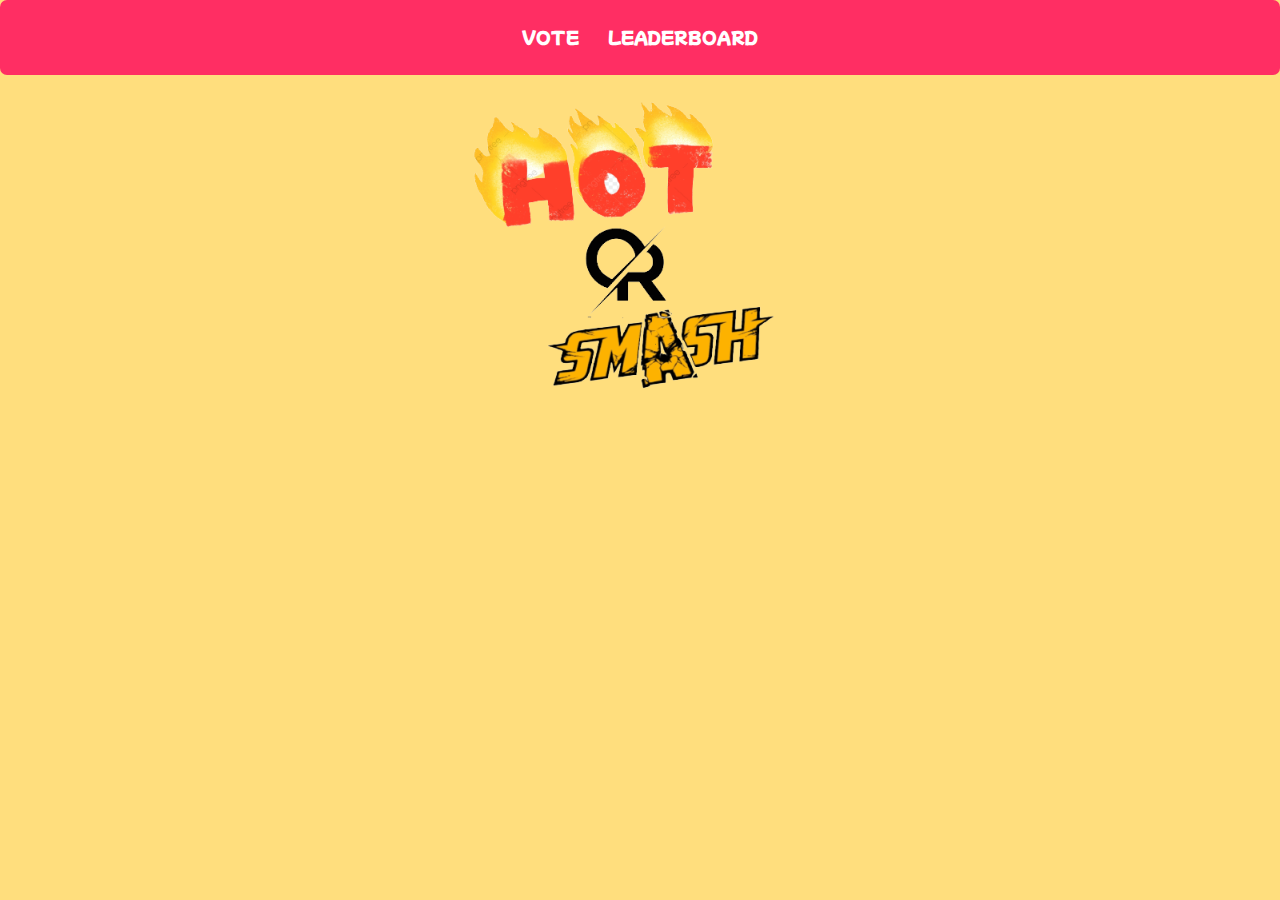
==== leader.html @ 30cdc020 "new" ====
<!DOCTYPE html>
<html lang="en">

<head>
    <meta charset="UTF-8" />
    <meta http-equiv="X-UA-Compatible" content="IE=edge" />
    <meta name="viewport" content="width=device-width, initial-scale=1.0" />
    <title>Hot Or Smash</title>
    <link rel="stylesheet" href="style.css" />
    <link rel="preconnect" href="https://fonts.googleapis.com" />
    <link rel="preconnect" href="https://fonts.gstatic.com" crossorigin />
    <link rel="shortcut icon" type="image/png" href="/pngtree-hand-drawn-hot-sticker-png-image_3988974.jpg" />
    <link href="https://fonts.googleapis.com/css2?family=Mochiy+Pop+P+One&display=swap" rel="stylesheet" />
</head>

<body>
    <div class="head text-center">
        <div class="wrapper">
            <ul>
                <li><a href="index.html">VOTE</a></li>
                <li><a href="leader.html">LEADERBOARD</a></li>
            </ul>
        </div>
    </div>
    <div class="main-content">
        <div class="img1">
            <img src="/New_Project-removebg-preview__1_-removebg-preview.png" href="index.html" alt="" class="responsive">
        </div>
</div>

    


    <div class="footer"></div>
  </body>
</html>
---- style.css ----
* {
    padding: 0;
    margin: 0;

    font-family: 'Mochiy Pop P One', sans-serif;
  }
  .wrapper{
    padding: 2%;
    margin: 0% auto;
  border-radius: 7px;


    width: auto;
    background-color:#FF2E63;
    color: aliceblue;

}
body{
  background-color: #FFDE7D;
  
}

.text-center{
  text-align: center;
}
.head {
  list-style-type: none;
}

.head ul li {
  display: inline;
  
  padding: 1%;
}
.head ul li a {
  text-decoration: none;
  font-weight: bold;
  color: #ffffff;

  
}
.head ul li a:hover {
  color: rgb(216, 110, 110);
}
.responsive {
  width: 60%;
  margin-left: auto;
  display: block;
  margin-right: auto;
  height: auto;
  align-items: center;
  max-width: 400px;

}
.text{
  font-weight: bold;
  text-align: center;
  width: 70%;
  margin-left: auto;
  margin-right: auto;

}
.blink_me {
  animation: blinker 1s linear infinite;
  text-align: center;
  width: 70%;
  margin-left: auto;
  margin-right: auto;
}

@keyframes blinker {
  50% {
    opacity: 0;
  }
}
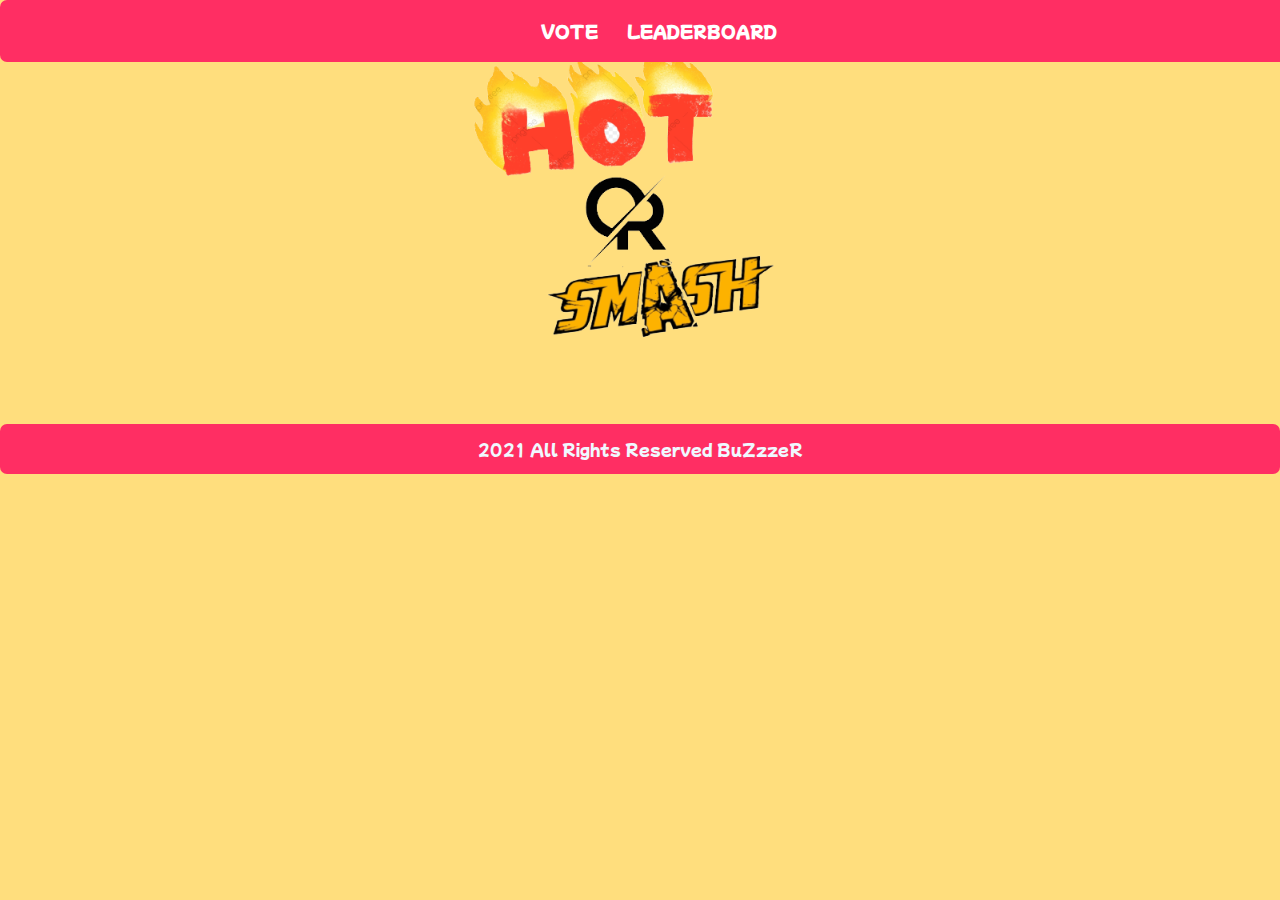
==== commit a4c32e3d: "2ndedit_on_search" ====
--- a/leader.html
+++ b/leader.html
@@ -9,7 +9,7 @@
     <link rel="stylesheet" href="style.css" />
     <link rel="preconnect" href="https://fonts.googleapis.com" />
     <link rel="preconnect" href="https://fonts.gstatic.com" crossorigin />
-    <link rel="shortcut icon" type="image/png" href="/pngtree-hand-drawn-hot-sticker-png-image_3988974.jpg" />
+    <link rel="shortcut icon" type="image/png" href="pngtree-hand-drawn-hot-sticker-png-image_3988974.jpg" />
     <link href="https://fonts.googleapis.com/css2?family=Mochiy+Pop+P+One&display=swap" rel="stylesheet" />
 </head>
 
@@ -22,15 +22,20 @@
             </ul>
         </div>
     </div>
+    <br>
+    
     <div class="main-content">
         <div class="img1">
-            <img src="/New_Project-removebg-preview__1_-removebg-preview.png" href="index.html" alt="" class="responsive">
+            <img src="New_Project-removebg-preview__1_-removebg-preview.png" href="index.html" alt="" class="responsive">
         </div>
 </div>
 
     
 
 
-    <div class="footer"></div>
+<div class="footer text-center">
+    
+    <p>2021 All Rights Reserved BuZzzeR</p></div>
+
   </body>
 </html>
--- a/style.css
+++ b/style.css
@@ -6,12 +6,12 @@
     font-family: 'Mochiy Pop P One', sans-serif;
   }
   .wrapper{
-    padding: 2%;
+    padding: 1.5%;
     margin: 0% auto;
   border-radius: 7px;
 
-
-    width: auto;
+position:fixed;
+    width: 100%;
     background-color:#FF2E63;
     color: aliceblue;
 
@@ -44,7 +44,7 @@
   color: rgb(216, 110, 110);
 }
 .responsive {
-  width: 60%;
+  width: 70%;
   margin-left: auto;
   display: block;
   margin-right: auto;
@@ -74,3 +74,86 @@
     opacity: 0;
   }
 }
+/* Dropdown Button */
+.dropbtn {
+  background-color: #FF2E63;
+  color: white;
+  padding: 16px;
+  font-size: 16px;
+  border-radius: 20px;
+  border: none;
+  cursor: pointer;
+  
+}
+
+/* Dropdown button on hover & focus */
+.dropbtn:hover, .dropbtn:focus {
+  background-color: #e92604;
+}
+
+/* The search field */
+#myInput {
+  box-sizing: border-box;
+  border-radius: 20px;
+  background-image: url('searchicon.png');
+  background-position: 14px 12px;
+  background-repeat: no-repeat;
+  font-size: 16px;
+  padding: 14px 20px 12px 45px;
+  border: none;
+  border-bottom: 1px solid #FFDE7D;
+}
+
+/* The search field when it gets focus/clicked on */
+#myInput:focus {outline: 3px solid #ddd;}
+
+/* The container <div> - needed to position the dropdown content */
+.dropdown {
+  position: relative;
+  display: inline-block;
+}
+
+/* Dropdown Content (Hidden by Default) */
+.dropdown-content {
+  display: none;
+  position: absolute;
+  background-color: #FDB200;
+  min-width: 230px;
+  border: 1px solid #ddd;
+  border-radius: 20px;
+  text-align: center;
+  width: 100%;
+  margin-left: auto;
+  margin-right: auto;
+  z-index: 1;
+}
+
+/* Links inside the dropdown */
+.dropdown-content a {
+  color: black;
+  padding: 12px 16px;
+  text-decoration: none;
+  display: block;
+}
+
+/* Change color of dropdown links on hover */
+.dropdown-content a:hover {background-color: #f1f1f1}
+
+/* Show the dropdown menu (use JS to add this class to the .dropdown-content container when the user clicks on the dropdown button) */
+.show {display:block;}
+.dropdown{
+  text-align: center;
+  width: 100%;
+  margin-left: auto;
+  margin-right: auto;
+}
+.footer
+{
+  padding: 1%;
+  margin: 0% auto;
+border-radius: 7px;
+
+  width: auto;
+  background-color:#FF2E63;
+  color: aliceblue;
+}
